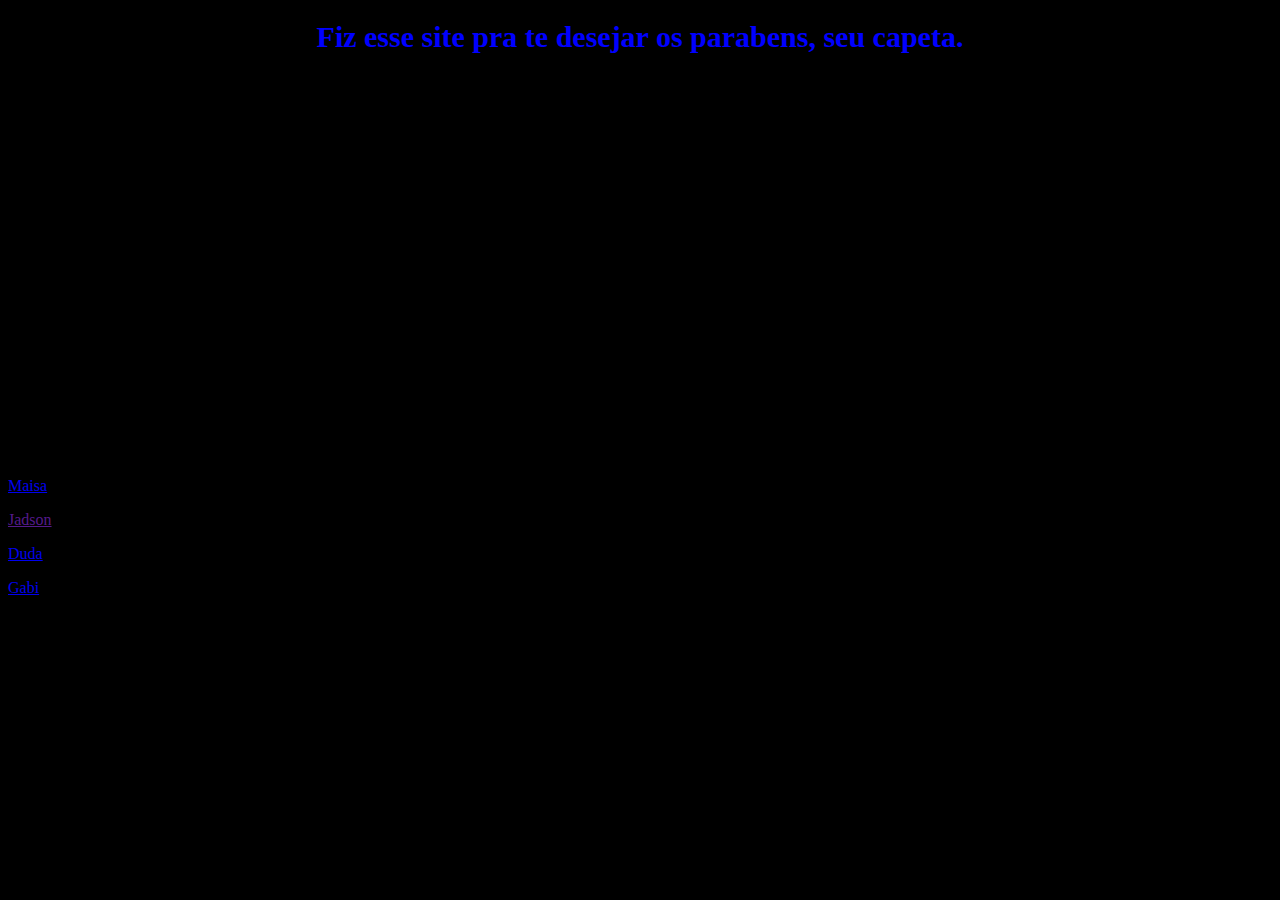
==== index.html @ 5220721f "Initial commit" ====
<!DOCTYPE html>
<html>
  <head>
    <meta charset="utf-8">
    <meta name="viewport" content="width=device-width">
    <title>GUILIAS</title>
    <link href="style.css" rel="stylesheet" type="text/css" />
  </head>
  <body bgcolor="#000000">
    <h1>Fiz esse site pra te desejar os parabens, seu capeta.</h1>
    <div class="video">
        <iframe width="560" height="315" src="https://www.youtube.com/embed/tShUzHs_oFY" title="YouTube video player" frameborder="0" allow="accelerometer; autoplay; clipboard-write; encrypted-media; gyroscope; picture-in-picture" allowfullscreen></iframe>
        </div>
        <h2>Declaração dos fãs</h2>

        <p><a href="declaraçoes/maisa.html">
        Maisa
        <p><a href=>
        Jadson
        <p><a href="declaraçoes/duds.html">
        Duda
        <p><a href="declaraçoes/gabi.html">
        Gabi
    </a></p>
    <script src="script.js"></script>
  </body>
</html>
---- style.css ----
h1 {
    color: blue;
    font-size: 30px;
    text-align: center;
  }
  div {
    text-align: center;
  }
  h2 {
    font-size: 30px;
    text-align: left;
  }
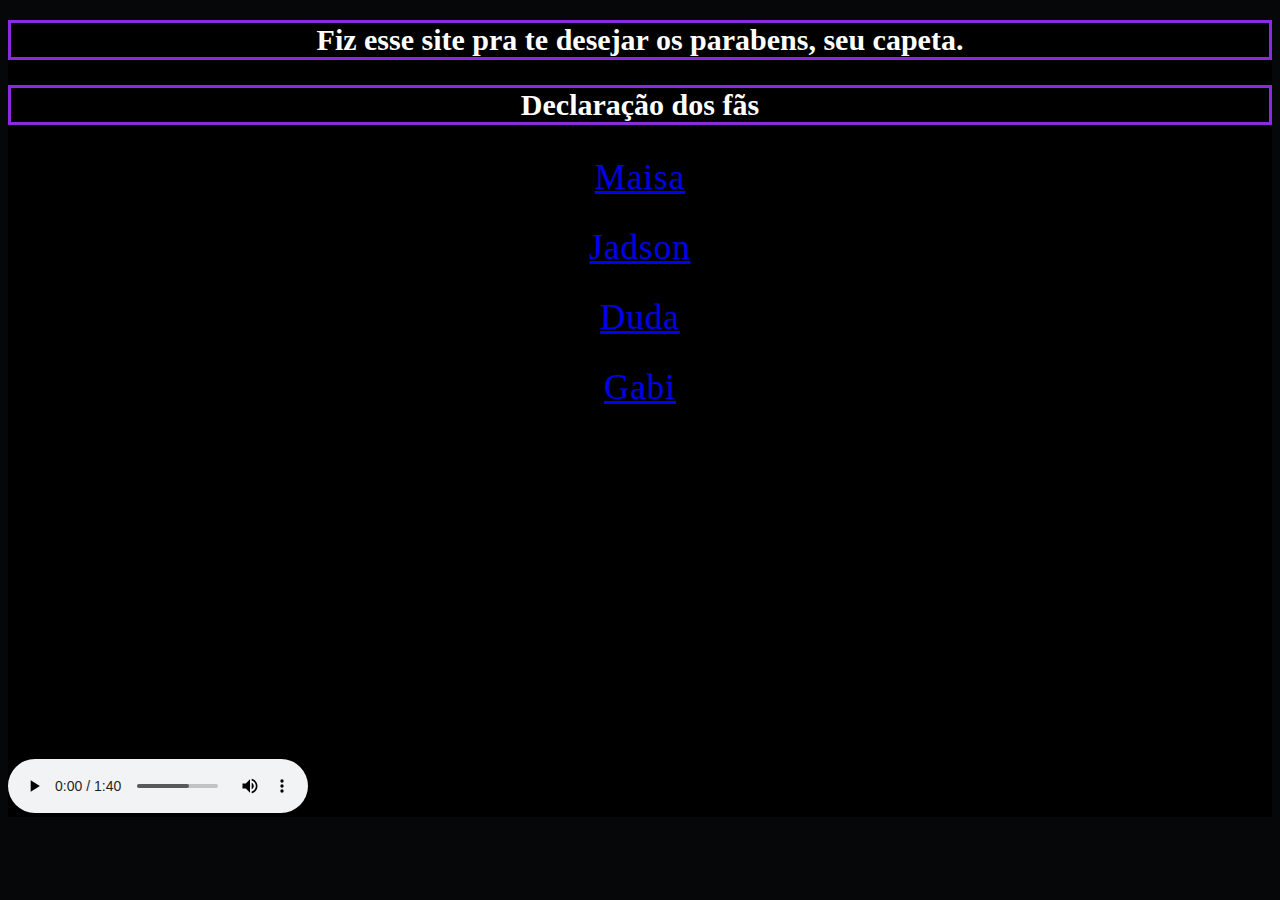
==== commit 7b623ca5: "algumas paginas" ====
--- a/index.html
+++ b/index.html
@@ -8,20 +8,20 @@
   </head>
   <body bgcolor="#000000">
     <h1>Fiz esse site pra te desejar os parabens, seu capeta.</h1>
-    <div class="video">
-        <iframe width="560" height="315" src="https://www.youtube.com/embed/tShUzHs_oFY" title="YouTube video player" frameborder="0" allow="accelerometer; autoplay; clipboard-write; encrypted-media; gyroscope; picture-in-picture" allowfullscreen></iframe>
-        </div>
-        <h2>Declaração dos fãs</h2>
-
+     <h2>Declaração dos fãs</h2>
         <p><a href="declaraçoes/maisa.html">
         Maisa
-        <p><a href=>
+        <p><a href="declaraçoes/jads.html">
         Jadson
         <p><a href="declaraçoes/duds.html">
         Duda
         <p><a href="declaraçoes/gabi.html">
         Gabi
     </a></p>
+     <div class="video">
+        <iframe width="560" height="315" src="https://www.youtube.com/embed/tShUzHs_oFY" title="YouTube video player" frameborder="0" allow="accelerometer; autoplay; clipboard-write; encrypted-media; gyroscope; picture-in-picture" allowfullscreen></iframe>
+        </div>
+        <audio src="/declaraçoes/audios/Vamos jogar free Fire - Shevchenko e elloco som estourado kskkssk.mp3" autoplay controls </audio>
     <script src="script.js"></script>
   </body>
 </html>--- a/style.css
+++ b/style.css
@@ -1,12 +1,39 @@
 h1 {
-    color: blue;
+    color: white;
+  }
+  h2 {
+      color: white;
+  }
+  p {
+    color:white;
+    
+  }
+  h1 {
     font-size: 30px;
     text-align: center;
-  }
-  div {
-    text-align: center;
+    border: solid;
+    border-color: blueviolet;
   }
   h2 {
     font-size: 30px;
-    text-align: left;
-  }+    text-align: center;
+    border: solid;
+    border-color: blueviolet;
+  }
+  p, li {
+    font-size: 35px;
+    line-height: 1;
+    letter-spacing: 1px;
+    text-align: center;
+    color: rgb(251, 251, 253);
+  }
+  html {
+    background-color: #060708;
+   }
+   div {
+    text-align: center;
+  }
+   
+  video {
+    margin: auto;
+}